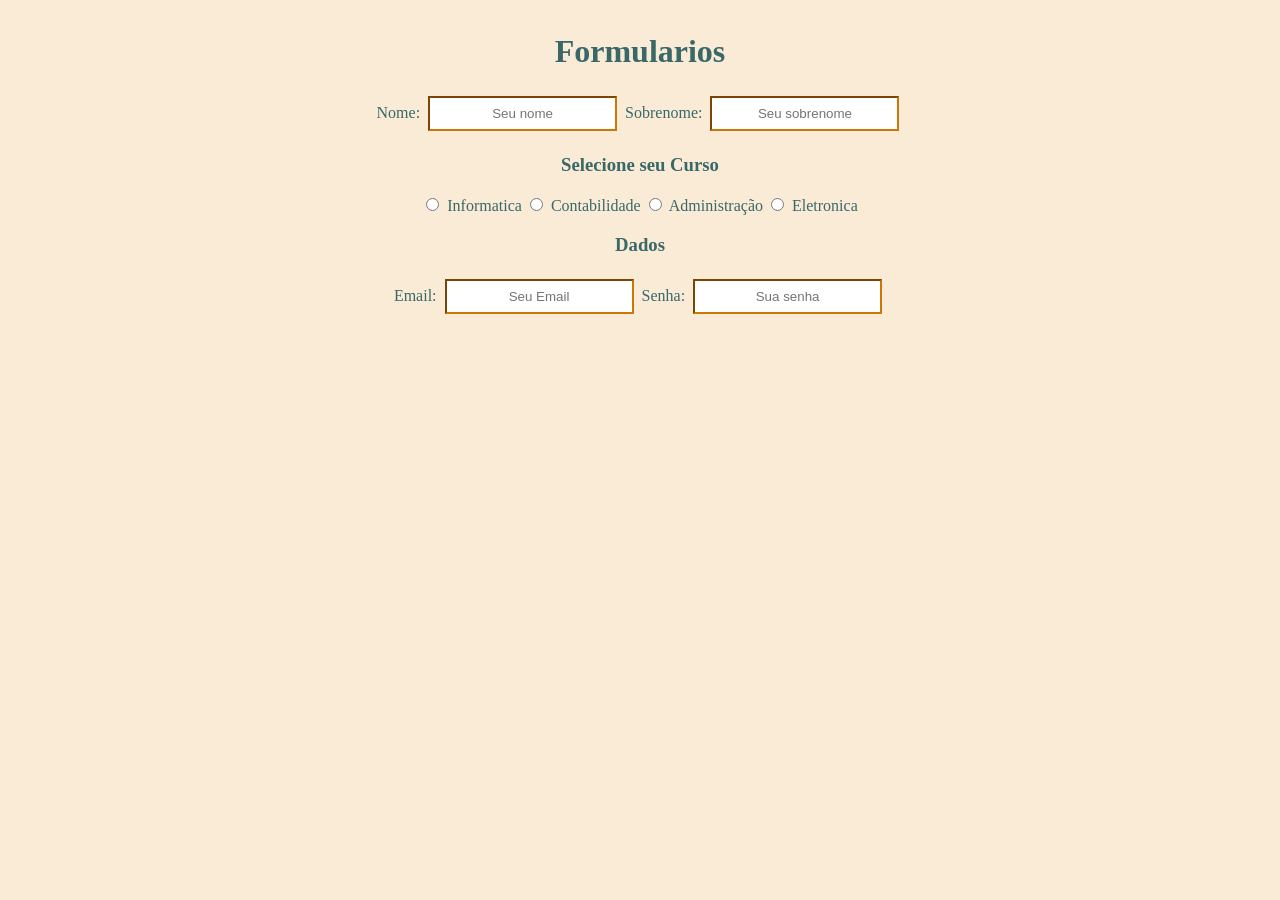
==== AULA2105/index.html @ 56fd85a6 "Add files via upload" ====
<!DOCTYPE html>
<html lang="en">
<head>
    <meta charset="UTF-8">
    <meta name="viewport" content="width=device-width, initial-scale=1.0">
    <title>Document</title>
    <link rel="stylesheet" href="estilo.css">
</head>
<body>
    <h1>Formularios</h1>
    <div class="conteudo-formulario">
        <form>
            <label for="Nome">Nome:</label>
            <input type="text" name="Nome" id="Nome"  size="20" maxlength="20" placeholder="Seu nome">
            <label for="Sobrenome">Sobrenome:</label>
            <input type="text" name="Sobrenome" id="Sobrenome" placeholder="Seu sobrenome">


            <h3>Selecione seu Curso</h3>
            <input type="radio" name="Curso" id="TINF">
            <label for="TINF">Informatica</label>
            <input type="radio" name="Curso" id="TCON">
            <label for="TCON">Contabilidade</label>
            <input type="radio" name="Curso" id="TADM">
            <label for="TADM">Administração</label>
            <input type="radio" name="Curso" id="TELE">
            <label for="TELE">Eletronica</label>

            <h3>Dados</h3>
            <label for="Email">Email:</label>
            <input type="email" id="Email" placeholder="Seu Email">
            <label for="Senha">Senha:</label>
            <input type="password" id="Senha" placeholder="Sua senha">
  
        </form>
    </div>
</body>
</html>
---- AULA2105/estilo.css ----
input,body{
    color: rgb(58, 104, 104);
    text-align: center;
    padding: 8px;
    margin: 4px;
    border-color: rgb(206, 119, 6);
}
input::checkmark{   
    border-color: aquamarine;
}
body{
    background-color: antiquewhite;
}
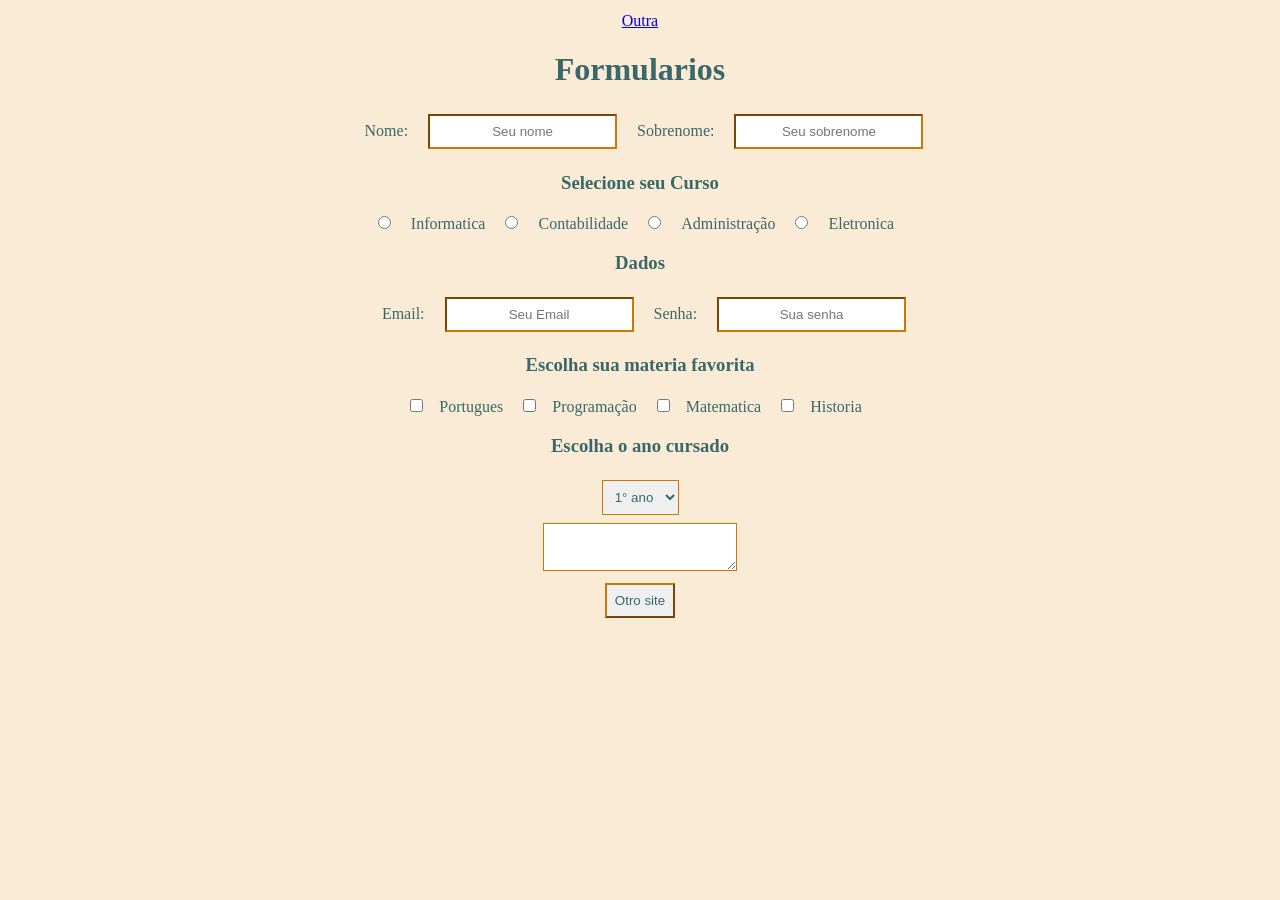
==== commit cabbb067: "Add files via upload" ====
--- a/AULA2105/index.html
+++ b/AULA2105/index.html
@@ -7,6 +7,7 @@
     <link rel="stylesheet" href="estilo.css">
 </head>
 <body>
+    <a href="flexbox.html">Outra</a>
     <h1>Formularios</h1>
     <div class="conteudo-formulario">
         <form>
@@ -28,10 +29,34 @@
 
             <h3>Dados</h3>
             <label for="Email">Email:</label>
-            <input type="email" id="Email" placeholder="Seu Email">
+            <input type="email" id="Email" placeholder="Seu Email" required>
             <label for="Senha">Senha:</label>
-            <input type="password" id="Senha" placeholder="Sua senha">
+            <input type="password" id="Senha" placeholder="Sua senha" required  >
   
+            <div>
+                <h3>Escolha sua materia favorita</h3>
+
+                <input type="checkbox" id="port"><label for="port">Portugues</label>
+                <input type="checkbox" id="prog"><label for="prog">Programação</label>
+                <input type="checkbox" id="mat"><label for="mat">Matematica</label>
+                <input type="checkbox" id="his"><label for="his">Historia</label>
+
+
+            </div>
+            <div>
+                <h3>Escolha o ano cursado</h3>
+                <select>
+                    <option value="1">1° ano</option>
+                    <option value="2">2° ano</option>
+                    <option value="3">3° ano</option>
+
+                </select>
+            </div>
+
+            <textarea></textarea>
+            <br>
+            <button>Otro site</button>
+
         </form>
     </div>
 </body>
--- a/AULA2105/estilo.css
+++ b/AULA2105/estilo.css
@@ -1,13 +1,20 @@
-input,body{
+input,body,select,label,button,textarea{
     color: rgb(58, 104, 104);
     text-align: center;
     padding: 8px;
     margin: 4px;
     border-color: rgb(206, 119, 6);
 }
-input::checkmark{   
-    border-color: aquamarine;
-}
 body{
     background-color: antiquewhite;
+}
+.cp{
+    background-color: rgb(172, 160, 224);
+}
+.rodape{
+    background-color: rgb(165, 216, 199);
+}
+.td{
+    display: flex;
+    flex-direction: column;
 }
